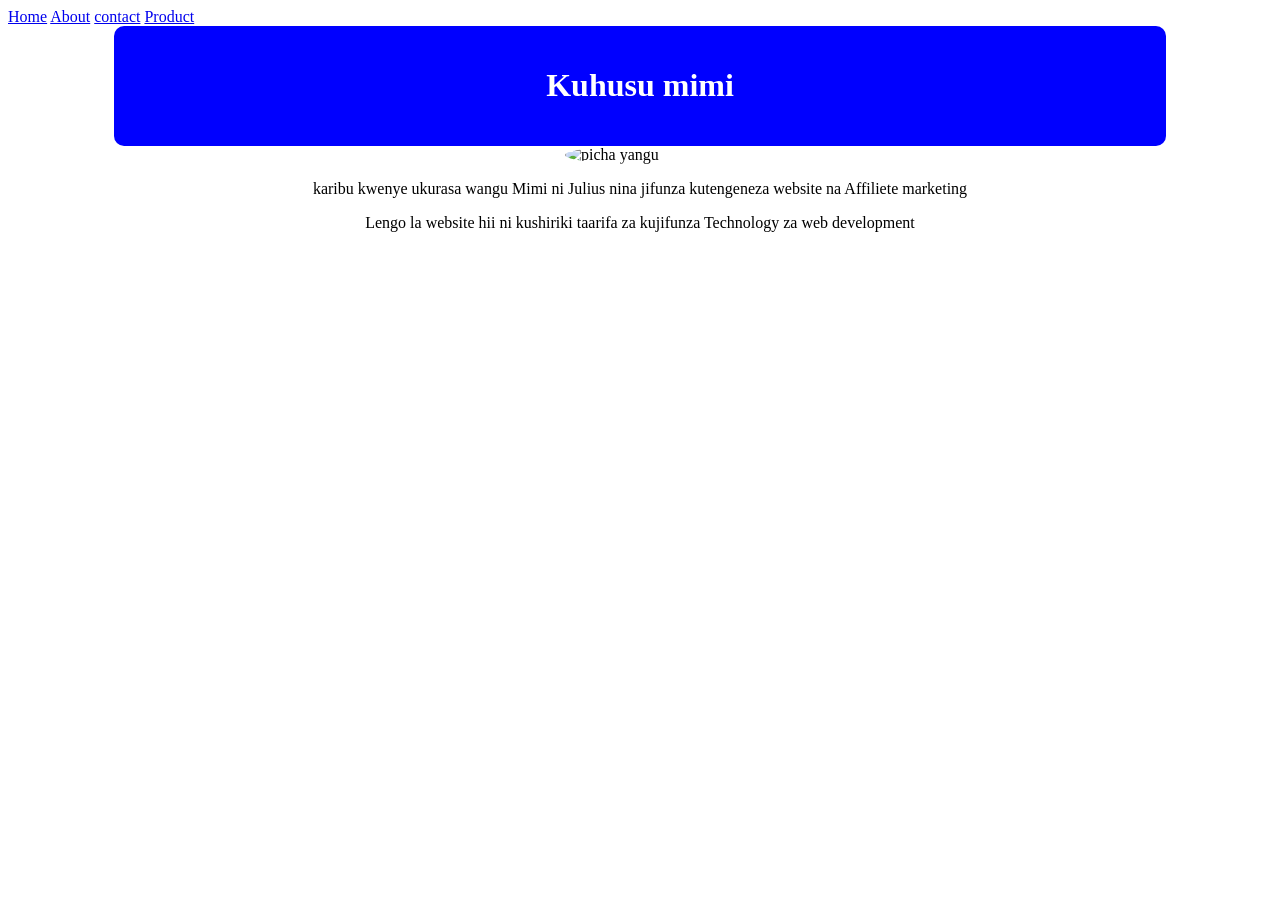
==== about.html @ bbe1e2f7 "Update about.html" ====
<!DOCTYPE html>
<html>
  <head>
    <title>
      About
    </title>
    <link rel="stylesheet"href="style.css">
    <style>
      .about-box{
        background-color:blue;
        color:white;
        width:80%;
        margin:auto;
        padding:20px;
        border-radius:10px;
        text-align:center;
      }
      .about-img{
        heigth:150px;
        width:150px;
        border-radius:50%;
      }
    </style>
  </head>
  <body>
    <nav>
      <a href="index.html">Home</a>
      <a href="about.html">About</a>
      <a href="contact.html">contact</a>
      <a href="Product.html">Product</a>      
    </nav>
     <div class="about-box">
    <h1><strong>Kuhusu mimi </strong></h1>
     </div>
  
    <img src="profile.jpg" alt="picha yangu" width="200"class="about-img">
    <p>karibu kwenye ukurasa wangu
    Mimi ni Julius nina jifunza kutengeneza website na Affiliete marketing</p>


    <p>
      Lengo la website hii ni kushiriki taarifa za kujifunza Technology
      za web development
    </p>
    
  </body>
</html>
---- style.css ----
img{
  display:block;
  margin:auto;
  border-radius:50%
}
h1{
  text-align:center;
}
p{
  text-align:center
}
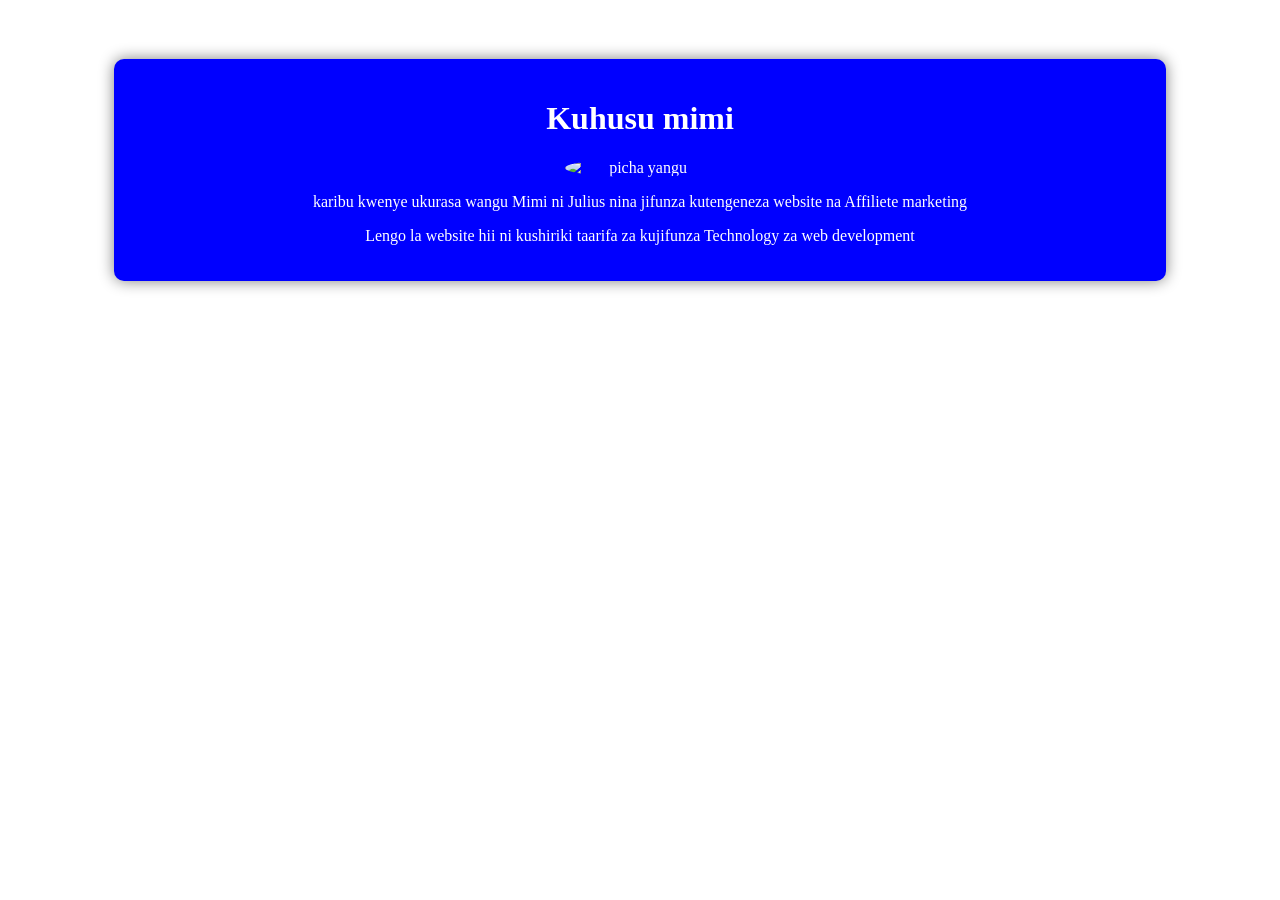
==== commit 2c33d1ff: "Update about.html" ====
--- a/about.html
+++ b/about.html
@@ -14,6 +14,7 @@
         padding:20px;
         border-radius:10px;
         text-align:center;
+        box-shadow:0 0 15px gray;
       }
       .about-img{
         heigth:150px;
@@ -31,7 +32,7 @@
     </nav>
      <div class="about-box">
     <h1><strong>Kuhusu mimi </strong></h1>
-     </div>
+     
   
     <img src="profile.jpg" alt="picha yangu" width="200"class="about-img">
     <p>karibu kwenye ukurasa wangu
@@ -42,6 +43,6 @@
       Lengo la website hii ni kushiriki taarifa za kujifunza Technology
       za web development
     </p>
-    
+     </div>
   </body>
 </html>
--- a/style.css
+++ b/style.css
@@ -5,7 +5,57 @@
 }
 h1{
   text-align:center;
+  color:white;
 }
 p{
   text-align:center
 }
+nav{
+  background -color:rgba(0,0,0,0.3);
+  padding:15px;
+  text-align:center;
+  border-radius:10px;
+}
+.product-card{
+  background -color:white;
+  color:black;
+  width:200px;
+  padding:20px;
+  border-radius:15px;
+  tex-align:center;
+  box-shadow:0 0 15px gray;
+  transition:0.3s;
+}
+nav a:hover{
+  color:yellow;
+}
+nav a{
+  color:white;
+  text-decoration:none;
+  margin:15px;
+  font-size:18px;
+  font-weight:bold;
+}
+button{
+  background:linear-gradient(135deg,#2563eb,#60a5fa);
+  color:white;
+  padding:12px 25px;
+  border:none;
+  border-radius:25px;
+  font-size:16px;
+  font-weight:bold;
+  cursor:ponter;
+  display:block;
+  margin:auto;
+}
+button:hover{
+  transform:scale(1.05);
+}
+.products{
+  display:flex;
+  justify-content:center;
+  gap:20px;
+}
+.product-card:hover{
+  transform:translateY(-10px);
+  box-shadow:0 0 25px gray;
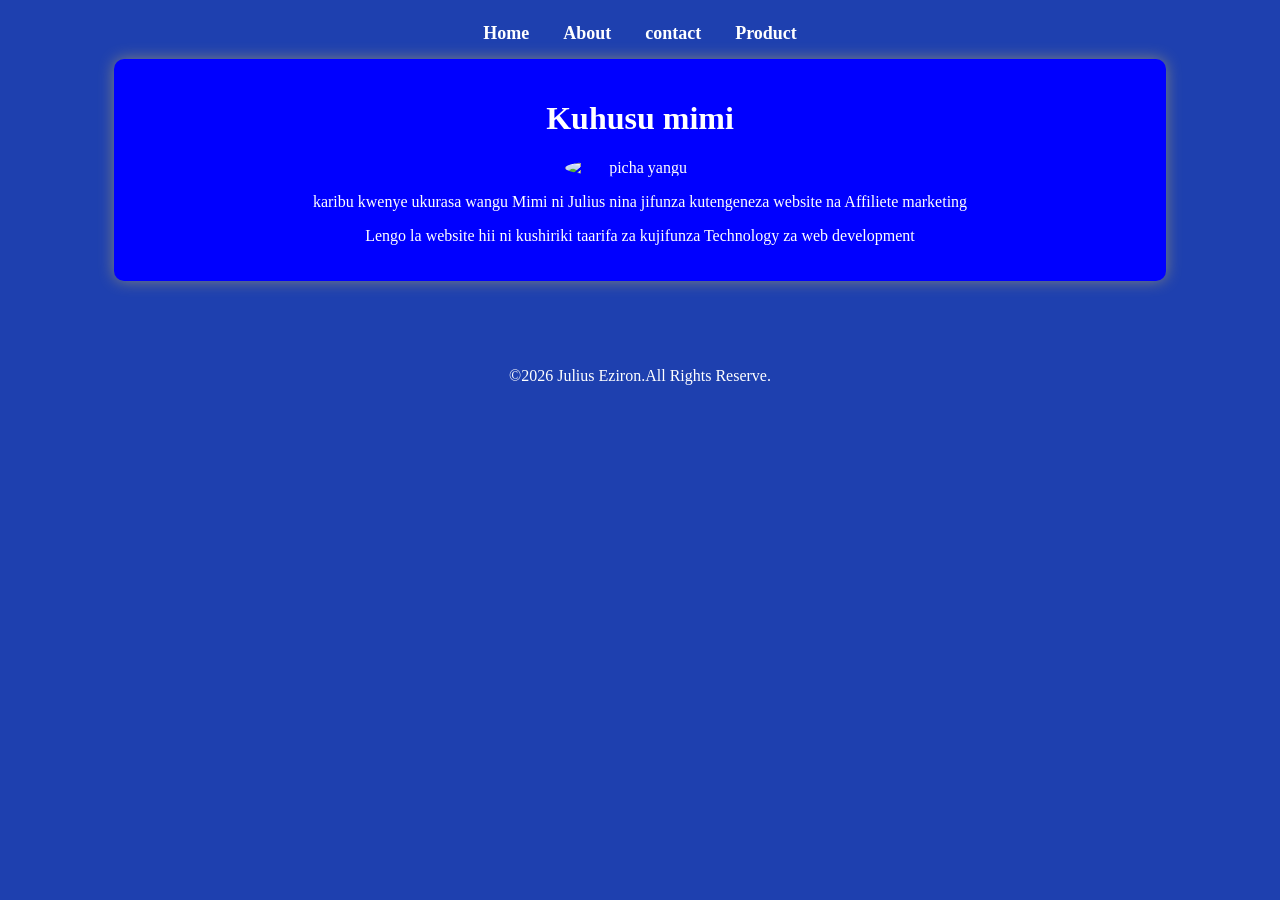
==== commit 171ca3b1: "Update about.html" ====
--- a/about.html
+++ b/about.html
@@ -20,6 +20,10 @@
         heigth:150px;
         width:150px;
         border-radius:50%;
+      }
+      body{
+        background-color:#1e40af;
+        color:white;
       }
     </style>
   </head>
@@ -44,5 +48,8 @@
       za web development
     </p>
      </div>
+    <footer>
+  <p>&copy;2026 Julius Eziron.All Rights Reserve.</p>
+</footer>
   </body>
 </html>
--- a/style.css
+++ b/style.css
@@ -59,3 +59,12 @@
 .product-card:hover{
   transform:translateY(-10px);
   box-shadow:0 0 25px gray;
+}
+footer{
+  text-align:center;
+  margin-top:50px;
+  padding:20px;
+  color:white;
+  background -color:rgba(0,0,0,0.3);
+  
+}
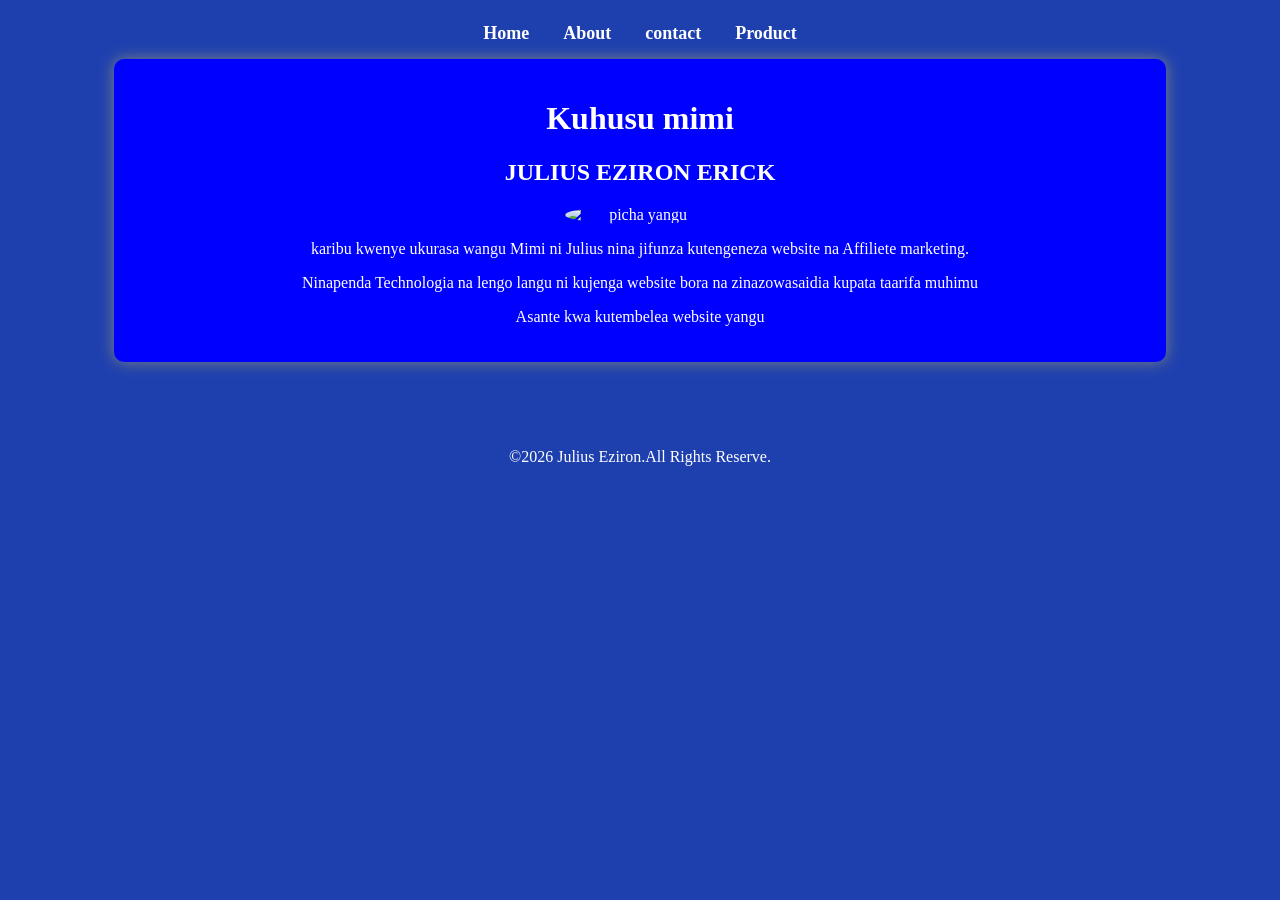
==== commit 339d1a60: "Update about.html" ====
--- a/about.html
+++ b/about.html
@@ -36,16 +36,19 @@
     </nav>
      <div class="about-box">
     <h1><strong>Kuhusu mimi </strong></h1>
+       <h2>JULIUS EZIRON ERICK</h2>
      
   
     <img src="profile.jpg" alt="picha yangu" width="200"class="about-img">
     <p>karibu kwenye ukurasa wangu
-    Mimi ni Julius nina jifunza kutengeneza website na Affiliete marketing</p>
+    Mimi ni Julius nina jifunza kutengeneza website na Affiliete marketing.</p>
+
+       <p>Ninapenda Technologia na lengo langu ni kujenga website bora
+         na zinazowasaidia kupata taarifa muhimu</p>
 
 
     <p>
-      Lengo la website hii ni kushiriki taarifa za kujifunza Technology
-      za web development
+      Asante kwa kutembelea website yangu
     </p>
      </div>
     <footer>
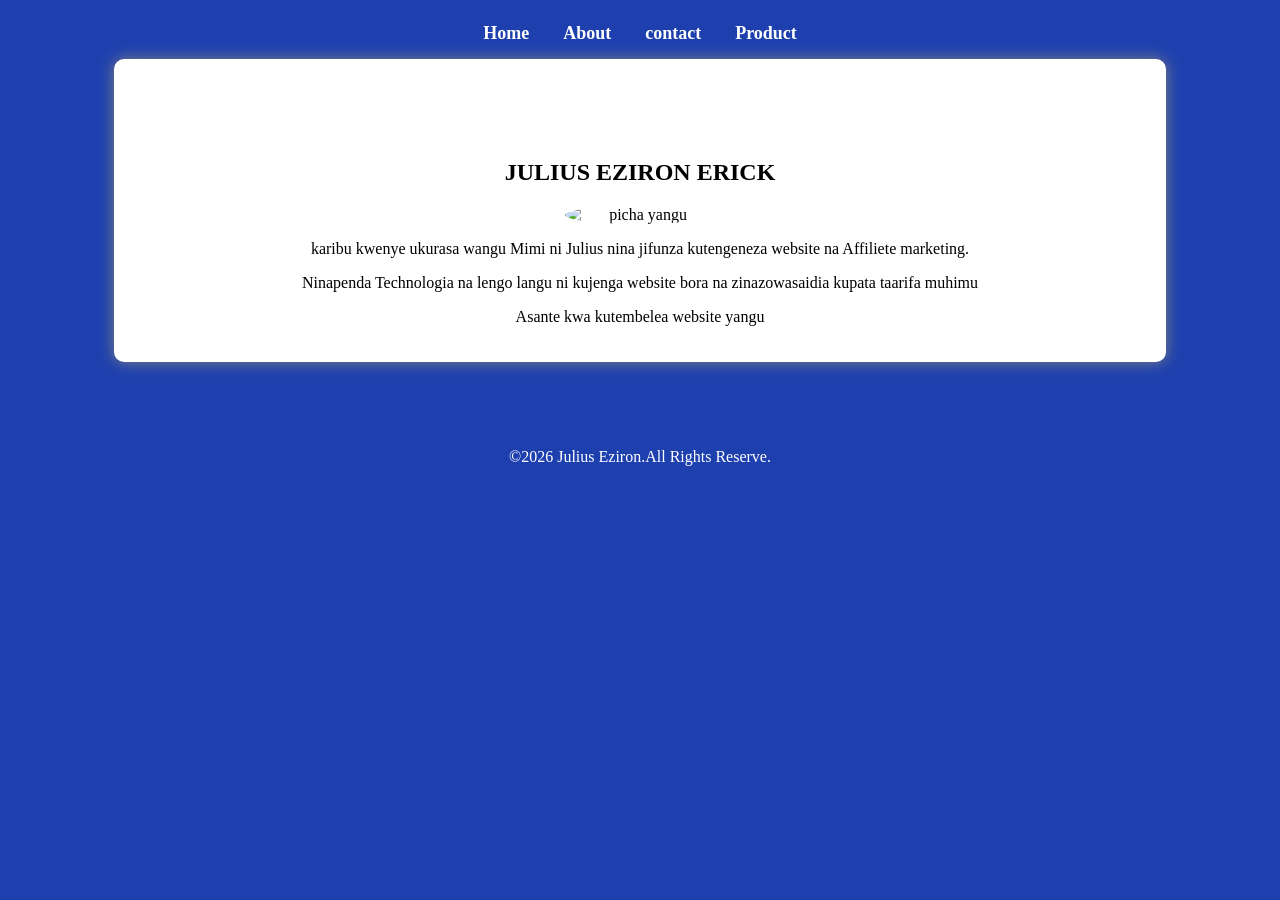
==== commit 791a65a2: "Update about.html" ====
--- a/about.html
+++ b/about.html
@@ -7,8 +7,8 @@
     <link rel="stylesheet"href="style.css">
     <style>
       .about-box{
-        background-color:blue;
-        color:white;
+        background-color:white;
+        color:black;
         width:80%;
         margin:auto;
         padding:20px;
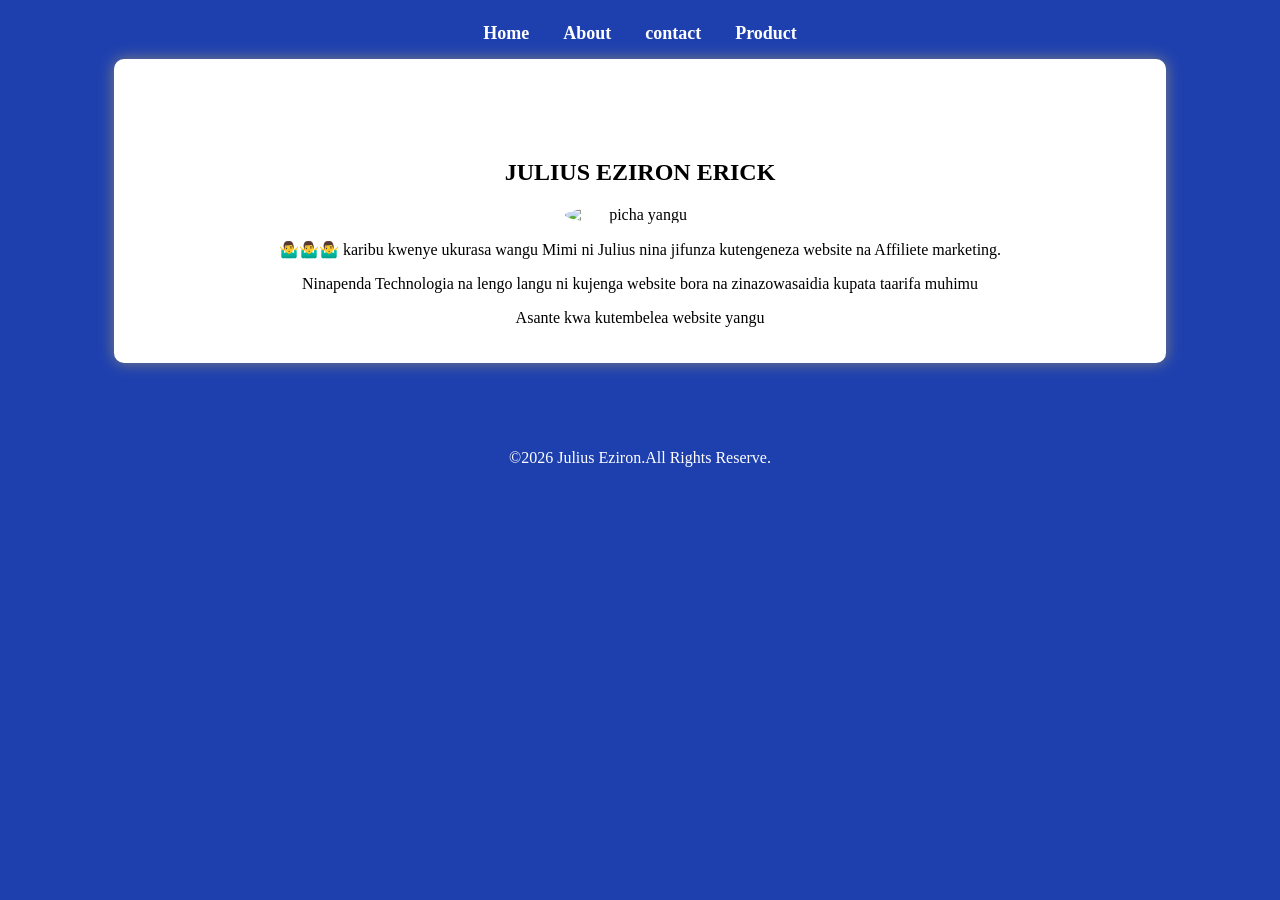
==== commit 3d08fb78: "Update about.html" ====
--- a/about.html
+++ b/about.html
@@ -40,7 +40,7 @@
      
   
     <img src="profile.jpg" alt="picha yangu" width="200"class="about-img">
-    <p>karibu kwenye ukurasa wangu
+    <p>🤷‍♂️🤷‍♂️🤷‍♂️ karibu kwenye ukurasa wangu
     Mimi ni Julius nina jifunza kutengeneza website na Affiliete marketing.</p>
 
        <p>Ninapenda Technologia na lengo langu ni kujenga website bora
